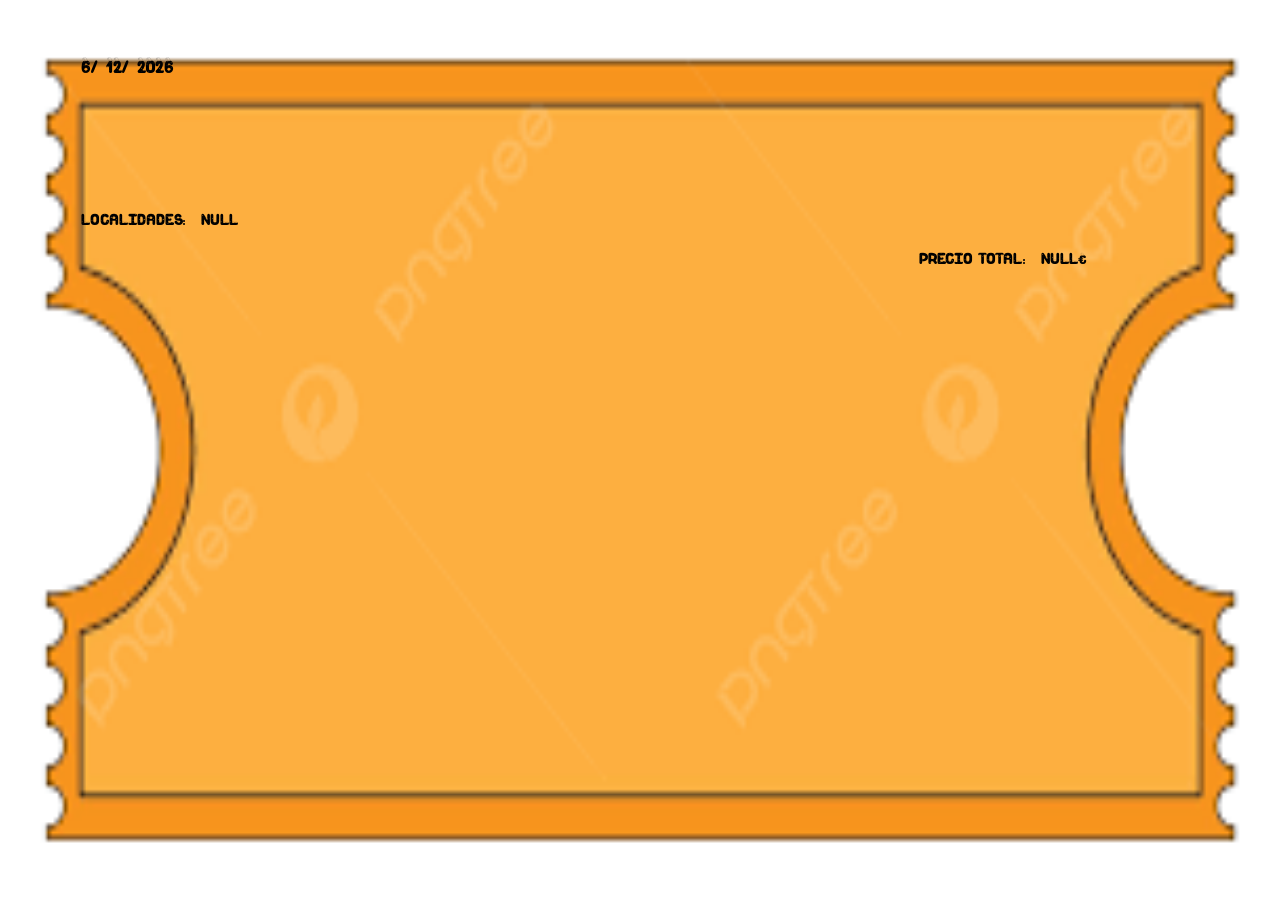
==== CINE2026CURSO0GIT-main/CINE2026CURSO0GIT-main/ticket.html @ 2fcb95dc "Subida de la practica Subo todos los archivos de la practica cine (1)" ====
<!DOCTYPE html>
<html lang="en">
<head>
    <meta charset="UTF-8">
    <meta name="viewport" content="width=device-width, initial-scale=1.0">
    <title>Ticket</title>
    <link rel="stylesheet" href="ticket.css">
    <script>
        var fecha=new Date();
        var importe;
        var dia=fecha.getDate();
        var mes=fecha.getMonth()+1;
        var anio=fecha.getFullYear();        
        function mostrarTicket(){
            var pelicula = localStorage.getItem("pelicula");
	alert(pelicula);
            var localidades=localStorage.getItem("asientos");
            var precio=localStorage.getItem("importe");
            lblPeli.innerText=pelicula;
            lblFecha.innerText=dia+"/"+mes+"/"+anio;
            lblButacas.innerText="LOCALIDADES: "+localidades;
            lblImporte.innerText="Precio total: "+precio+"€";
        }

        
    </script>
</head>
<body onload="mostrarTicket();">
    <div id="boleto">
        <table >
            <tr><td><label id="lblFecha"></label></td></tr>
            <tr id="trPeli">
                <td><label id="lblPeli"></label></td>
            </tr>
            <tr><td><p id="lblButacas"></td></tr>
            <tr id="trImporte"> <td><label id="lblImporte"></label></td></tr>
        </table>
    </div>
</body>
</html>
---- CINE2026CURSO0GIT-main/CINE2026CURSO0GIT-main/ticket.css ----
@charset "UTF-8";

@font-face {
    font-family: "fuenteNieve";
    src: url('snowforsanta-webfont.woff') format("woff"),
        url('snowforsanta-webfont.woff2') format('woff2');
    font-weight: normal;
    font-style: normal;
}
body{
    background-image: url("img/boleto.png");
    background-repeat: no-repeat;
    background-attachment: fixed;
    background-size: 100% 100%;
    font-family: "fuenteNieve";
}
table{
    margin-top: 50px;
    margin-left: 70px;
    width: 80%;
}
#lblPeli{font-size: 32px;}
#lblFecha{font-size: 18px;}
#trImporte{text-align:right}
#trPeli{height: 110px;}
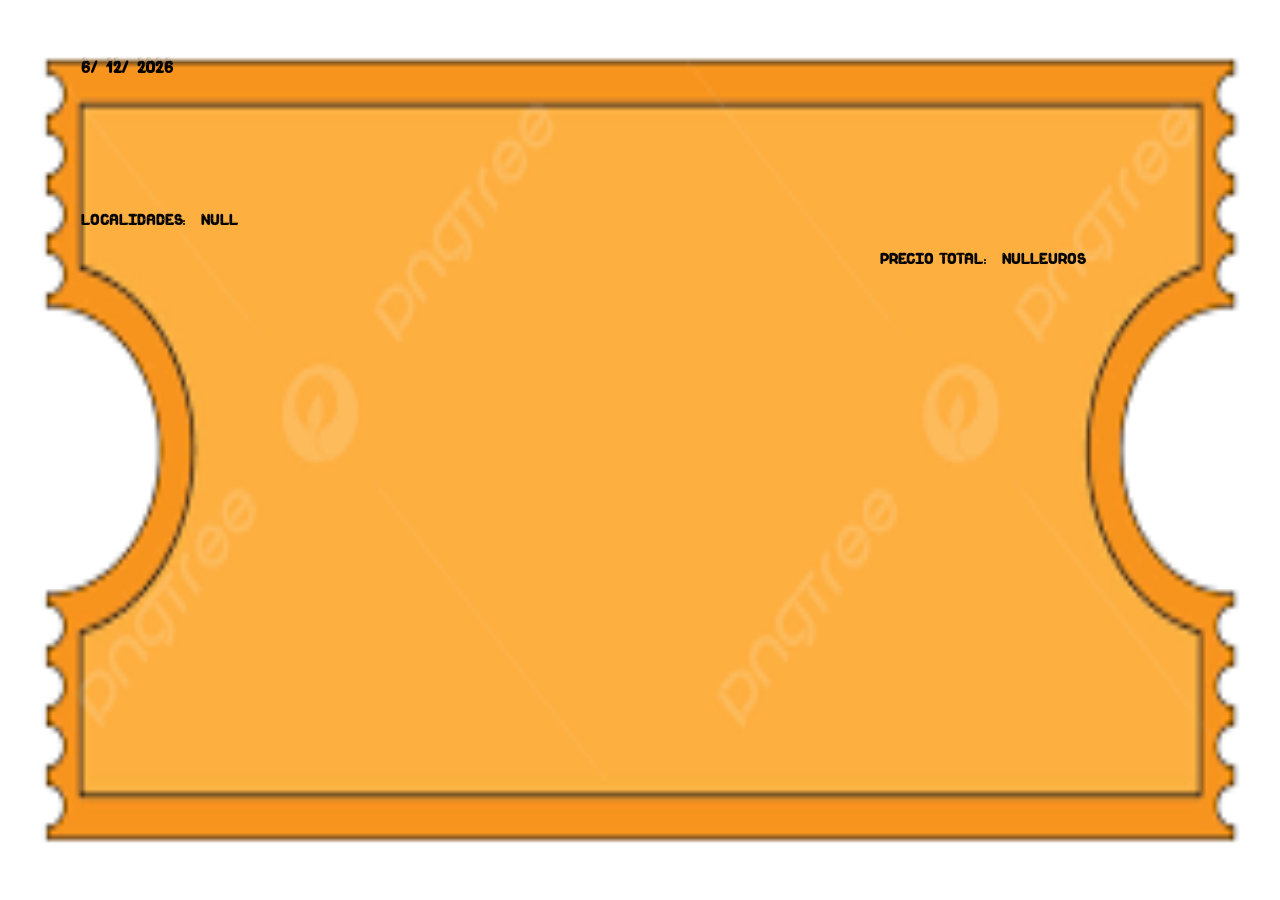
==== commit c112e87f: "correccionSimboloEuros Cambiado el simbolo "€" por euros en texto" ====
--- a/CINE2026CURSO0GIT-main/CINE2026CURSO0GIT-main/ticket.html
+++ b/CINE2026CURSO0GIT-main/CINE2026CURSO0GIT-main/ticket.html
@@ -19,7 +19,7 @@
             lblPeli.innerText=pelicula;
             lblFecha.innerText=dia+"/"+mes+"/"+anio;
             lblButacas.innerText="LOCALIDADES: "+localidades;
-            lblImporte.innerText="Precio total: "+precio+"€";
+            lblImporte.innerText="Precio total: "+precio+"euros";
         }
 
         
